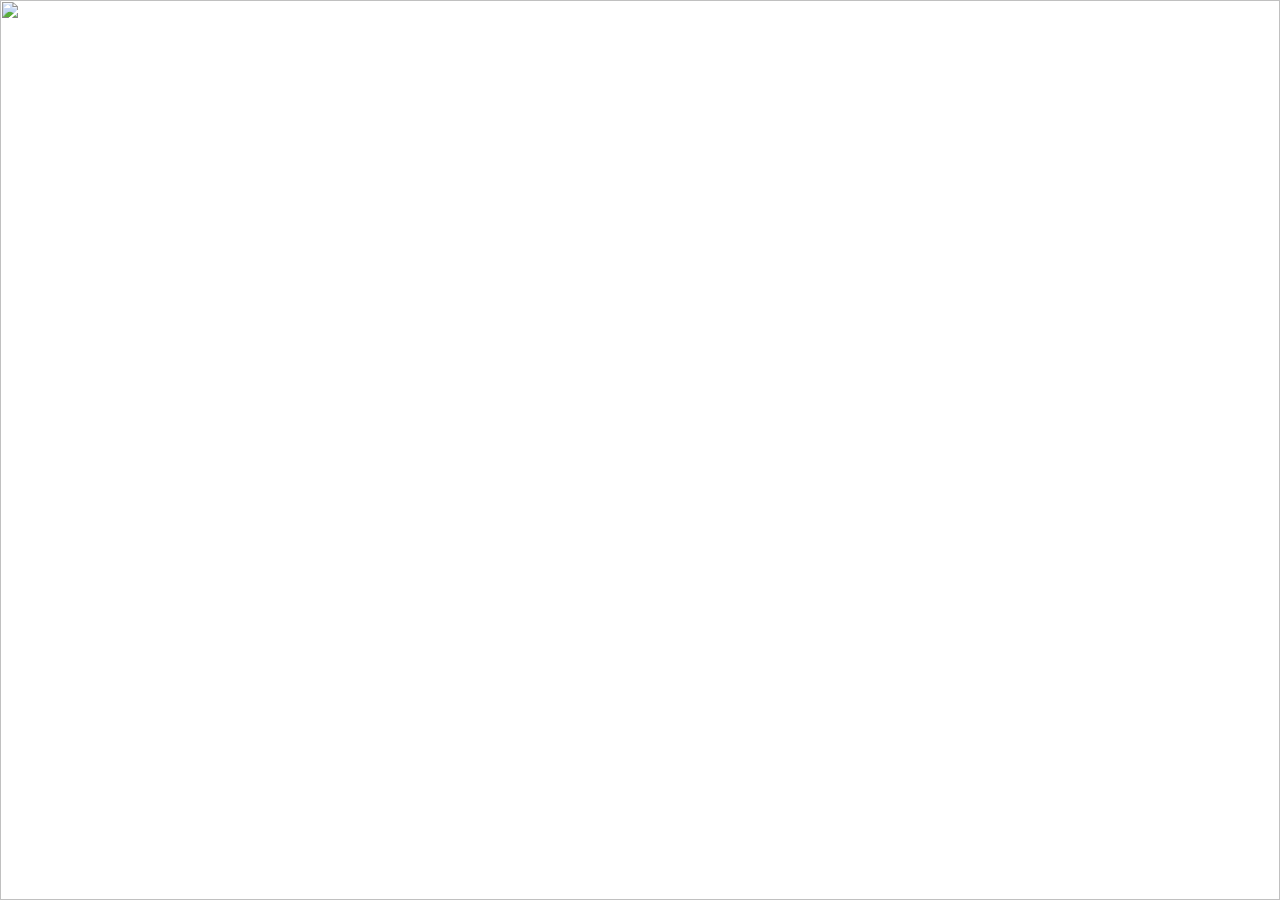
==== hero/index.html @ 0b1fb1e9 "Update index.html" ====
<!DOCTYPE html>
<html lang="en" >
<head>
  <meta charset="UTF-8">
  <title>CodePen - Background Slider | Swiper JS</title>
  <link rel='stylesheet' href='https://cdn.jsdelivr.net/npm/swiper@10/swiper-bundle.min.css'><link rel="stylesheet" href="style.css">

</head>
<body>
<body>
    <section>
                  <h1 class="title impact">IMPACT</h1>
      <img class="hero" src="https://www.robinsmorton.com/wp-content/uploads/vesttransparent-1.png" alt="" />
      <div class="swiper">
        <div class="swiper-wrapper">
          <div class="swiper-slide">
            <h1 class="title one">Environmental</h1>
            <h1 class="title impact">IMPACT</h1>
            <img src="https://www.robinsmorton.com/wp-content/uploads/Gloria-Drummond-Patient-Tower-at-Boca-Raton-Regional-Hospital-Rendering.png" alt="" />
          </div>

          <div class="swiper-slide">
            <h1 class="title one">Social</h1>
            <img src="https://www.robinsmorton.com/wp-content/uploads/IMG_1912-scaled.jpeg" alt="" />
          </div>

          <div class="swiper-slide">
            <h1 class="title one">Economic</h1>
            <img src="https://www.robinsmorton.com/wp-content/uploads/BKO-registration2.jpg" alt="" />
          </div>

        
        </div>
      </div>
    </section>
  </body>
  <script src='https://cdn.jsdelivr.net/npm/swiper@10/swiper-bundle.min.js'></script><script  src="script.js"></script>

</body>
</html>
---- hero/style.css ----
@font-face{
  font-family:nb_international_pro;
  font-style:italic;
  font-weight:900;
  src:url(/fonts/nb_international_pro_bold_italic-webfont.eot);
  src:url(/fonts/nb_international_pro_bold_italic-webfont.eot?#iefix) format("embedded-opentype"),url(/fonts/nb_international_pro_bold_italic-webfont.woff2) format("woff2"),url(/fonts/nb_international_pro_bold_italic-webfont.woff) format("woff"),url(/fonts/nb_international_pro_bold_italic-webfont.ttf) format("truetype")
}
@font-face{font-family:nb_international_pro;
  font-style:italic;
  font-weight:400;
  src:url(/fonts/nb_international_pro_italic-webfont.eot);
  src:url(/fonts/nb_international_pro_italic-webfont.eot?#iefix) format("embedded-opentype"),url(/fonts/nb_international_pro_italic-webfont.woff2) format("woff2"),url(/fonts/nb_international_pro_italic-webfont.woff) format("woff"),url(/fonts/nb_international_pro_italic-webfont.ttf) format("truetype")
  }
@font-face{
  font-family:nb_international_pro;
  font-style:italic;
  font-weight:300;
  src:url(/fonts/nb_international_pro_light_italic-webfont.eot);
  src:url(/fonts/nb_international_pro_light_italic-webfont.eot?#iefix) format("embedded-opentype"),url(/fonts/nb_international_pro_light_italic-webfont.woff2) format("woff2"),url(/fonts/nb_international_pro_light_italic-webfont.woff) format("woff"),url(/fonts/nb_international_pro_light_italic-webfont.ttf) format("truetype")
}
@font-face{
  font-family:nb_international_pro;
  font-style:normal;
  font-weight:600;
  src:url(/fonts/nb_international_pro_medium-webfont.eot);
  src:url(/fonts/nb_international_pro_medium-webfont.eot?#iefix) format("embedded-opentype"),url(/fonts/nb_international_pro_medium-webfont.woff2) format("woff2"),url(/fonts/nb_international_pro_medium-webfont.woff) format("woff"),url(/fonts/nb_international_pro_medium-webfont.ttf) format("truetype")
}
@font-face{
  font-family:nb_international_pro;
  font-style:normal;font-weight:300;
  src:url(/fonts/nb_international_pro_light-webfont.eot);
  src:url(/fonts/nb_international_pro_light-webfont.eot?#iefix) format("embedded-opentype"),url(/fonts/nb_international_pro_light-webfont.woff2) format("woff2"),url(/fonts/nb_international_pro_light-webfont.woff) format("woff"),url(/fonts/nb_international_pro_light-webfont.ttf) format("truetype")
}
@font-face{
  font-family:nb_international_pro;
  font-style:normal;
  font-weight:900;
  src:url(/fonts/nb_international_pro_bold-webfont.eot);
  src:url(/fonts/nb_international_pro_bold-webfont.eot?#iefix) format("embedded-opentype"),url(/fonts/nb_international_pro_bold-webfont.woff2) format("woff2"),url(/fonts/nb_international_pro_bold-webfont.woff) format("woff"),url(/fonts/nb_international_pro_bold-webfont.ttf) format("truetype")
}
@font-face{
  font-family:nb_international_pro;
  font-style:italic;
  font-weight:600;
  src:url(/fonts/nb_international_pro_medium_italic-webfont.eot);
  src:url(/fonts/nb_international_pro_medium_italic-webfont.eot?#iefix) format("embedded-opentype"),url(/fonts/nb_international_pro_medium_italic-webfont.woff2) format("woff2"),url(/fonts/nb_international_pro_medium_italic-webfont.woff) format("woff"),url(/fonts/nb_international_pro_medium_italic-webfont.ttf) format("truetype")
}
@font-face{
  font-family:nb_international_pro;
  font-style:normal;
  font-weight:400;
  src:url(/fonts/nb_international_pro_regular-webfont.eot);
  src:url(/fonts/nb_international_pro_regular-webfont.eot?#iefix) format("embedded-opentype"),url(/fonts/nb_international_pro_regular-webfont.woff2) format("woff2"),url(/fonts/nb_international_pro_regular-webfont.woff) format("woff"),url(/fonts/nb_international_pro_regular-webfont.ttf) format("truetype")
}
@font-face{
  font-family:nb_international_promono;
  font-style:normal;
  font-weight:400;
  src:url(/fonts/nb_international_pro_mono-webfont.eot);
  src:url(/fonts/nb_international_pro_mono-webfont.eot?#iefix) format("embedded-opentype"),url(/fonts/nb_international_pro_mono-webfont.woff2) format("woff2"),url(/fonts/nb_international_pro_mono-webfont.woff) format("woff"),url(/fonts/nb_international_pro_mono-webfont.ttf) format("truetype")
}
* {
  box-sizing: border-box;
  margin: 0;
  padding: 0;
}

html,
body {
  position: relative;
  height: 100%;
  font-family: 'NB International Pro', sans-serif;
}

section {
  position: relative;
  display: flex;
  justify-content: center;
  width: 100%;
  height: 100vh;
}

.hero {
  position: absolute;
  bottom: 0;
  z-index: 5;
  max-width: 850px;
  filter: contrast(90%);
  pointer-events: none;
}

.swiper {
  width: 100%;
  height: 100%;
}

.swiper-slide {
  position: relative;
  text-align: center;
  font-size: 18px;
  background: #fff;
  display: flex;
  justify-content: center;
  align-items: center;
}

.title {
  position: absolute;
  top: 18%;
  left: 50%;
  -ms-transform: translate(-50%, -50%);
  transform: translate(-50%, -50%);
  font-size: 6rem;
  letter-spacing: 0.3rem;
  z-index: 5;
  color: transparent;
  background-position: 0 0;
}
.impact {
  font-size:9rem;
  color:rgba(255, 255, 255, 0.5);
  /* -webkit-text-stroke: 1px #fff; */
  display:block;
  margin-top:1em;
}
  

@keyframes animated-text {
  100% {
    background-position: 200% 0;
  }
}

.one,
.five {
  color:#ffffff;
  letter-spacing:-1px;
}

.two,
.three,
.four,
.six {
  -webkit-text-stroke: 1px #fff;
  background: url(https://github.com/ecemgo/mini-samples-great-tricks/assets/13468728/ba4edde6-822d-437a-88c2-f54392d7a56f);
  background-clip: text;
  -webkit-background-clip: text;
}

.swiper-slide img {
  width: 100%;
  height: 100%;
  object-fit: cover;
  z-index: 1;
}
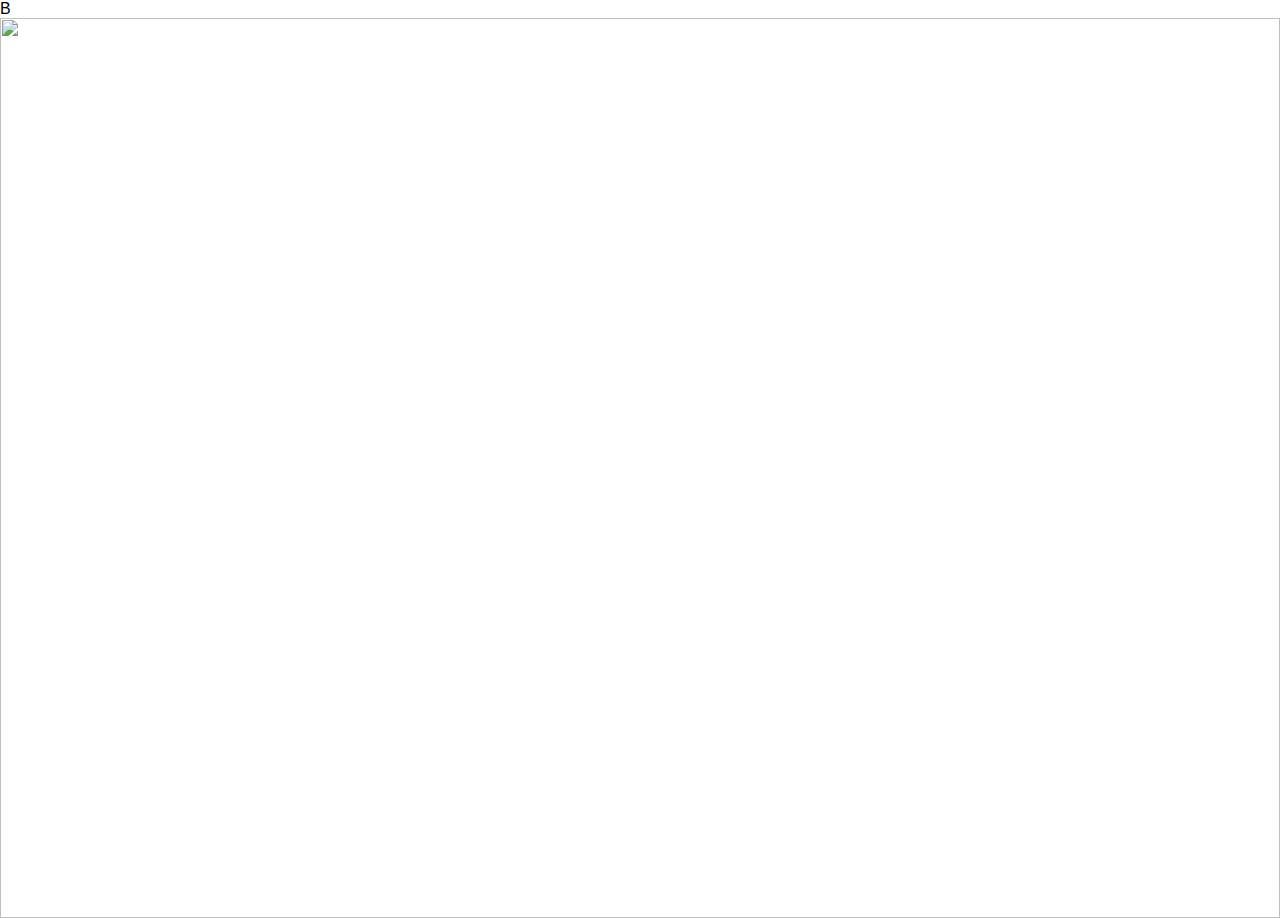
==== commit 2b049b44: "Update index.html" ====
--- a/hero/index.html
+++ b/hero/index.html
@@ -1,8 +1,8 @@
-<!DOCTYPE html>
+B<!DOCTYPE html>
 <html lang="en" >
 <head>
   <meta charset="UTF-8">
-  <title>CodePen - Background Slider | Swiper JS</title>
+  <title>Sustainability Report Swiper</title>
   <link rel='stylesheet' href='https://cdn.jsdelivr.net/npm/swiper@10/swiper-bundle.min.css'><link rel="stylesheet" href="style.css">
 
 </head>
--- a/hero/style.css
+++ b/hero/style.css
@@ -110,18 +110,24 @@
   left: 50%;
   -ms-transform: translate(-50%, -50%);
   transform: translate(-50%, -50%);
-  font-size: 6rem;
-  letter-spacing: 0.3rem;
+  font-size: 3rem;
+  letter-spacing: 1rem;
+  text-transform:uppercase;
   z-index: 5;
   color: transparent;
   background-position: 0 0;
+  font-weight:500;
+
 }
 .impact {
-  font-size:9rem;
+  font-size:20vw;
   color:rgba(255, 255, 255, 0.5);
   /* -webkit-text-stroke: 1px #fff; */
   display:block;
-  margin-top:1em;
+  position: absolute;
+  top: 40%;
+  left: 50%;
+  letter-spacing: normal;
 }
   
 
@@ -134,7 +140,8 @@
 .one,
 .five {
   color:#ffffff;
-  letter-spacing:-1px;
+  letter-spacing:1px;
+  font-size:2rem;
 }
 
 .two,
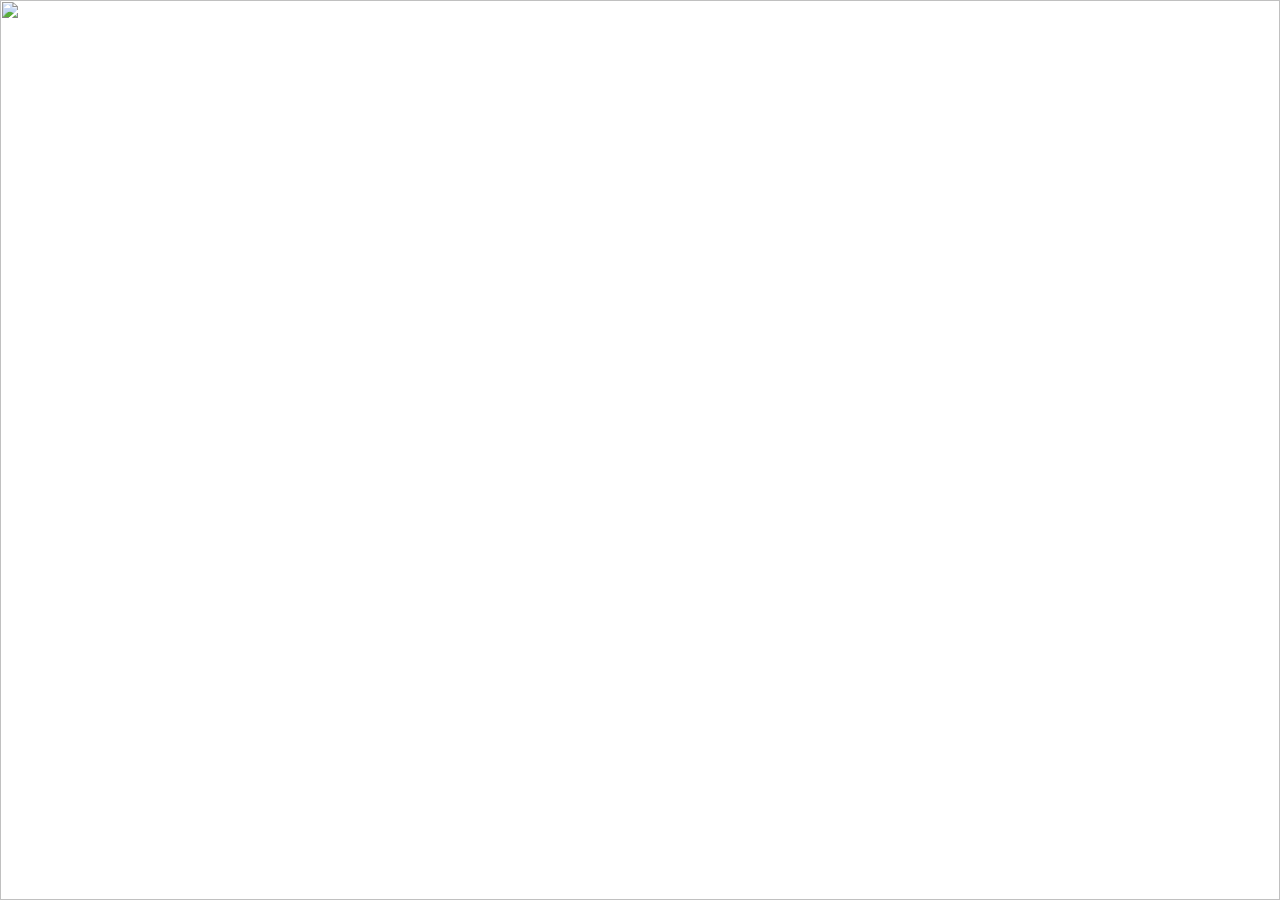
==== commit 0e982c08: "Update index.html" ====
--- a/hero/index.html
+++ b/hero/index.html
@@ -1,4 +1,4 @@
-B<!DOCTYPE html>
+<!DOCTYPE html>
 <html lang="en" >
 <head>
   <meta charset="UTF-8">
@@ -15,7 +15,6 @@
         <div class="swiper-wrapper">
           <div class="swiper-slide">
             <h1 class="title one">Environmental</h1>
-            <h1 class="title impact">IMPACT</h1>
             <img src="https://www.robinsmorton.com/wp-content/uploads/Gloria-Drummond-Patient-Tower-at-Boca-Raton-Regional-Hospital-Rendering.png" alt="" />
           </div>
 
